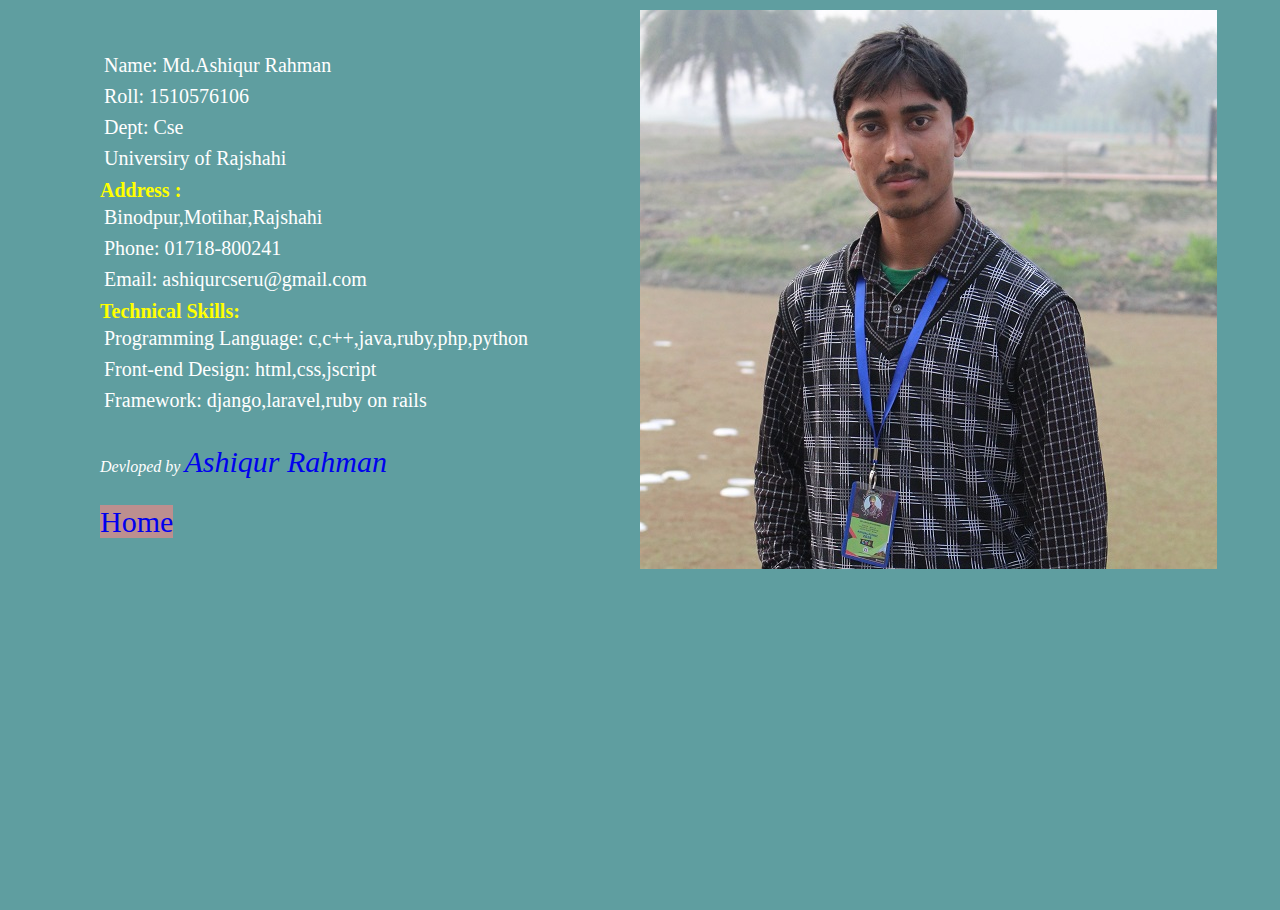
==== profile.html @ fa480e59 "first using github.io" ====
<!DOCTYPE html>

<head> <!--Header Implementation-->
	<title>My Profile</title>
	<link rel="stylesheet" type="text/css" href="profile.css">
</head>
<html>
<meta name="viewport" content="width=device-width, initial-scale=1.0">
<body>

<div class="init">
</div>

<div class="box">
<p>Name:    Md.Ashiqur Rahman</p>
<p>Roll:    1510576106</p>
<p>Dept:    Cse</p>
<p>Universiry of Rajshahi</p>
<h1 style="color: yellow">Address :</h1>
<p>Binodpur,Motihar,Rajshahi</p>
<p>Phone:   01718-800241</p>
<p>Email:   ashiqurcseru@gmail.com</p>
<h1 style="color: yellow">Technical Skills:</h1>
<p>Programming Language:    c,c++,java,ruby,php,python</p>
<p>Front-end Design:    html,css,jscript</p>
<p>Framework:   django,laravel,ruby on rails</p>
<br>
<br>
<address>
Devloped by <a href="mailto:ashiqurcseru@gmail.com">Ashiqur Rahman</a>
</address>
<br>
<br>
<a href="index.html" style="background:     #BC8F8F ">Home</a>

 </div>
</body>
</html>
---- profile.css ----
*{
	padding: 0px;
	margin: 0px;
}
body
{  
	margin: 0;
	padding: 0;
	background-size: cover; 
	background-color: #5F9EA0;
	background-position: center;
}

html,body{height: 100%;}

.init
{
	background-image: url(images/pic.JPG);
	width: 600px;
	height: 900px;
	color: #fff;
	text-align: center;
	font-size: 50px;
	margin-top: 10px;
	background-repeat: no-repeat;
	margin-left: 50%;
	position:absolute;
	box-sizing:border-box;
	padding:30px;
}

.box{
	width: 500px;
	height: 100%;
	background-color:transparent; 
	margin-top: 10px;
	color: #fff;
	top: 50%;
	left: 25%;
	position: absolute;
	transform:translate(-50%,-50%);
	box-sizing: border-box;
	padding: 40px 30px;
}
h1{
	padding-top:5px;
	font-size: 20px;

}
h3
{
	padding-bottom: 5px;
}
.box p{
	margin:0;
	padding: 4px;
	font-size: 20px;
	font-weight: italic; 
}
.box a{
	text-decoration: none;
	font-size: 30px;
	margin-top: 10px;
	line-height: 20px;
	color: ;
}
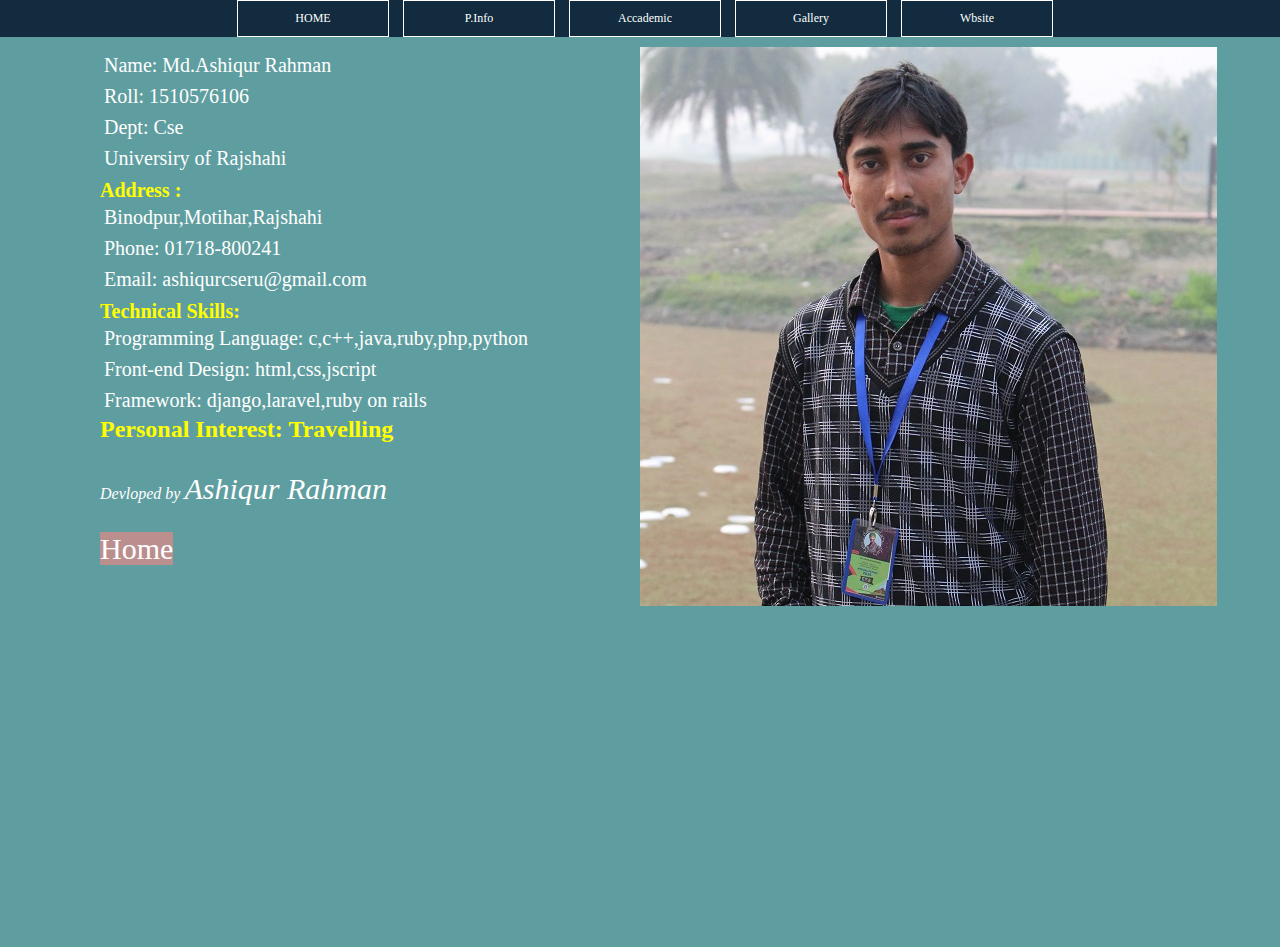
==== commit cd2a51cd: "added hobby" ====
--- a/profile.html
+++ b/profile.html
@@ -8,6 +8,46 @@
 <html>
 <meta name="viewport" content="width=device-width, initial-scale=1.0">
 <body>
+
+ <style>
+	
+	a:link {
+    color: white;
+    background-color: transparent;
+    text-decoration: none;
+}
+a:visited {
+    color: white;
+    background-color: transparent;
+    text-decoration: none;
+}
+a:hover {
+    color: white;
+    background-color: transparent;
+    text-decoration: underline;
+}
+a:active {
+    color: yellow;
+    background-color: transparent;
+    text-decoration: none;
+}
+</style>
+
+	<div class="division">
+		<ul class="main-menu">
+			<li><a href="index.html">HOME</a></li>
+
+			<li><a href='#'>P.Info</a></li>
+
+			<li ><a href="accademic.html">Accademic</a></li>
+
+			<li><a href="gallery.html">Gallery</a></li>
+
+			<li><a href="website.html">Wbsite</a></li>
+			
+		</ul>
+	</div>
+
 
 <div class="init">
 </div>
@@ -25,6 +65,7 @@
 <p>Programming Language:    c,c++,java,ruby,php,python</p>
 <p>Front-end Design:    html,css,jscript</p>
 <p>Framework:   django,laravel,ruby on rails</p>
+<h2 style="color: yellow">Personal Interest: Travelling</h2>
 <br>
 <br>
 <address>
--- a/profile.css
+++ b/profile.css
@@ -12,6 +12,30 @@
 }
 
 html,body{height: 100%;}
+
+.division
+{
+	text-align: center;
+	background:#122b3e;
+	margin: 0px;
+}
+/*Main menu Border and text color*/
+.main-menu >li
+{
+	display: inline-block;
+	padding: 10px 0px;
+	margin-left: 10px;
+	border: 1px solid white;
+	width:150px;
+	color: white;
+	font-size: 12px;
+	transition: .4s;
+}
+/*hover Main menu*/
+.main-menu:hover
+{
+	display: inline-block;
+}
 
 .init
 {
